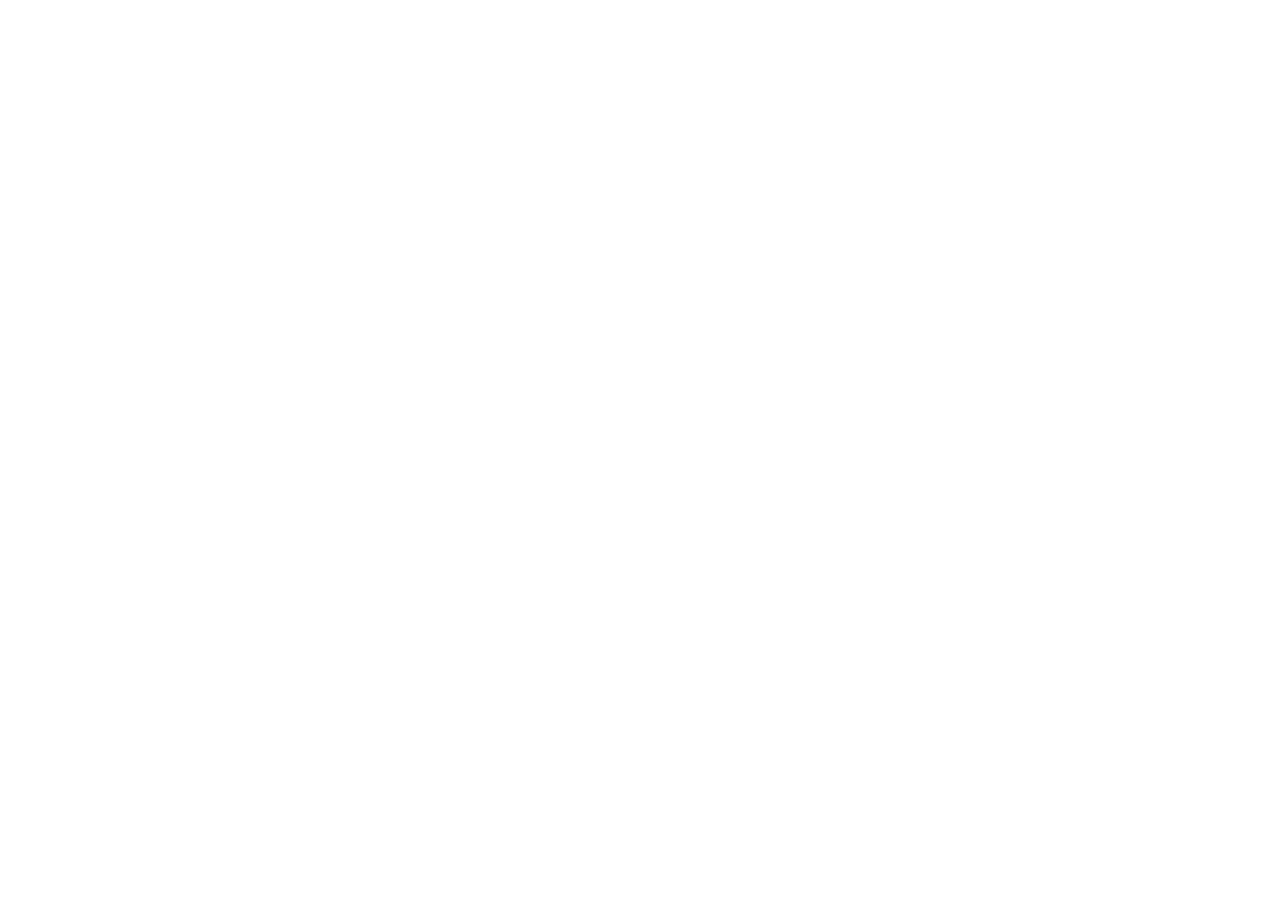
==== end.html @ 5c6ab71b "Add end.html boilerplate" ====
<!DOCTYPE html>
<html lang="en">
  <head>
    <meta charset="UTF-8" />
    <meta http-equiv="X-UA-Compatible" content="IE=edge" />
    <meta name="viewport" content="width=device-width, initial-scale=1.0" />
    <title>Congrats | Review Quiz</title>
  </head>
  <body></body>
</html>
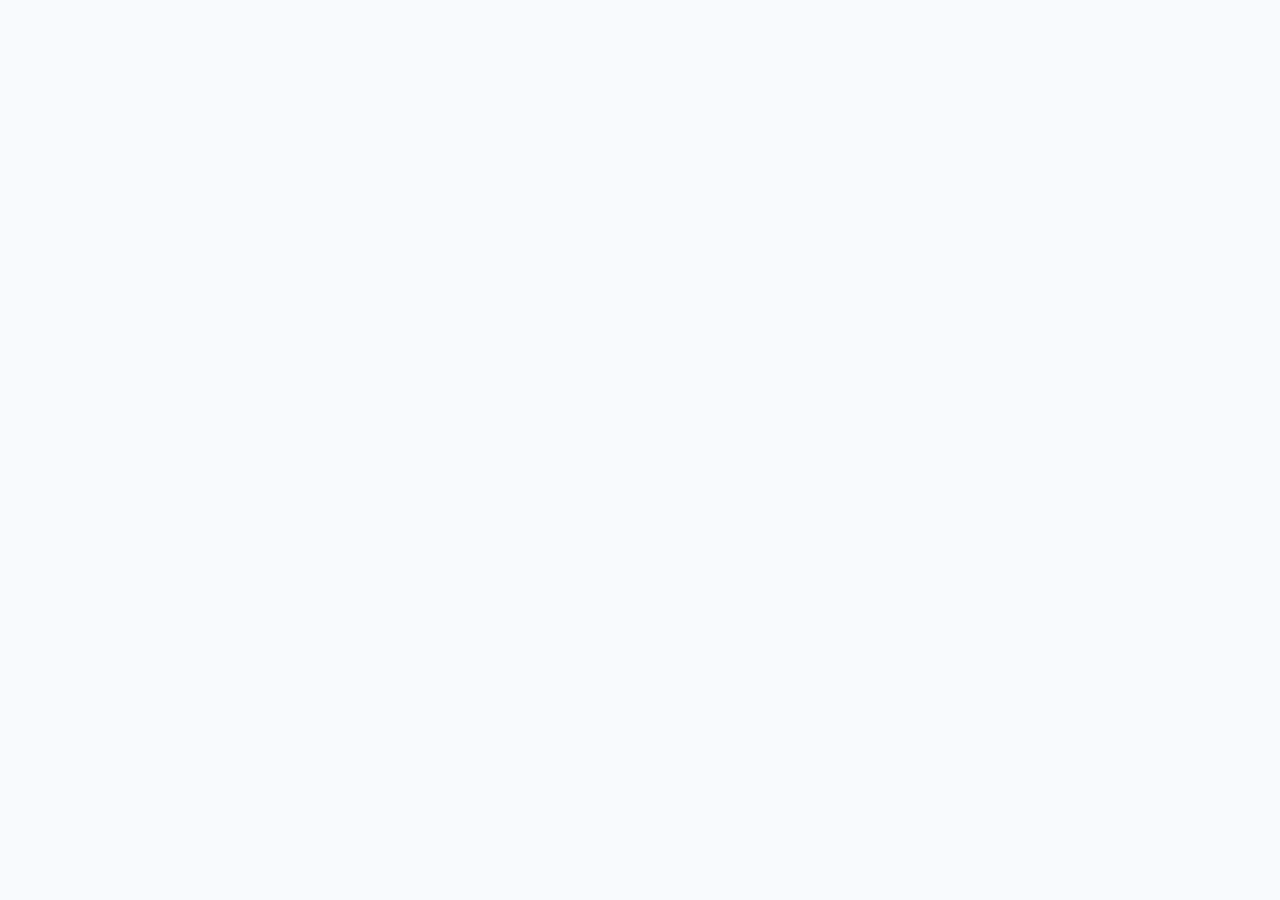
==== commit ece70e86: "Add links to stylesheets and script tag" ====
--- a/end.html
+++ b/end.html
@@ -5,6 +5,9 @@
     <meta http-equiv="X-UA-Compatible" content="IE=edge" />
     <meta name="viewport" content="width=device-width, initial-scale=1.0" />
     <title>Congrats | Review Quiz</title>
+    <link rel="stylesheet" href="reset.css" />
+    <link rel="stylesheet" href="app.css" />
   </head>
   <body></body>
+  <script src="end.js"></script>
 </html>
--- a/app.css
+++ b/app.css
@@ -0,0 +1,77 @@
+:root {
+  background-color: #f8fafd;
+  font-size: 62.5%;
+
+  --navy: #000080;
+  --orange: #e58207;
+}
+/* Global */
+
+body {
+  text-align: center;
+  color: var(--navy);
+}
+
+a {
+  text-decoration: none;
+}
+
+h1,
+h2 {
+  font-size: 3.5rem;
+}
+
+h1,
+h2,
+h3 {
+  padding-bottom: 1rem;
+}
+
+/* Utility-first CSS */
+.container {
+  width: 100vw;
+  height: 100vh;
+  max-width: 80rem;
+  margin: 0 auto;
+  display: flex;
+  justify-content: center;
+  align-items: center;
+}
+
+.container > * {
+  width: 100%;
+}
+
+.flex {
+  display: flex;
+}
+
+.flex-column {
+  flex-direction: column;
+}
+
+.flex-center {
+  justify-content: center;
+  align-items: center;
+}
+
+.btn {
+  font-size: 1.8rem;
+  color: var(--navy);
+  border: 0.1rem solid var(--orange);
+  width: 13rem;
+  padding: 1rem 0;
+  margin-bottom: 1.5rem;
+}
+
+.justify-center {
+  justify-content: center;
+}
+
+.padding-sides {
+  padding: 0 2rem;
+}
+
+.justify-between {
+  justify-content: space-between;
+}
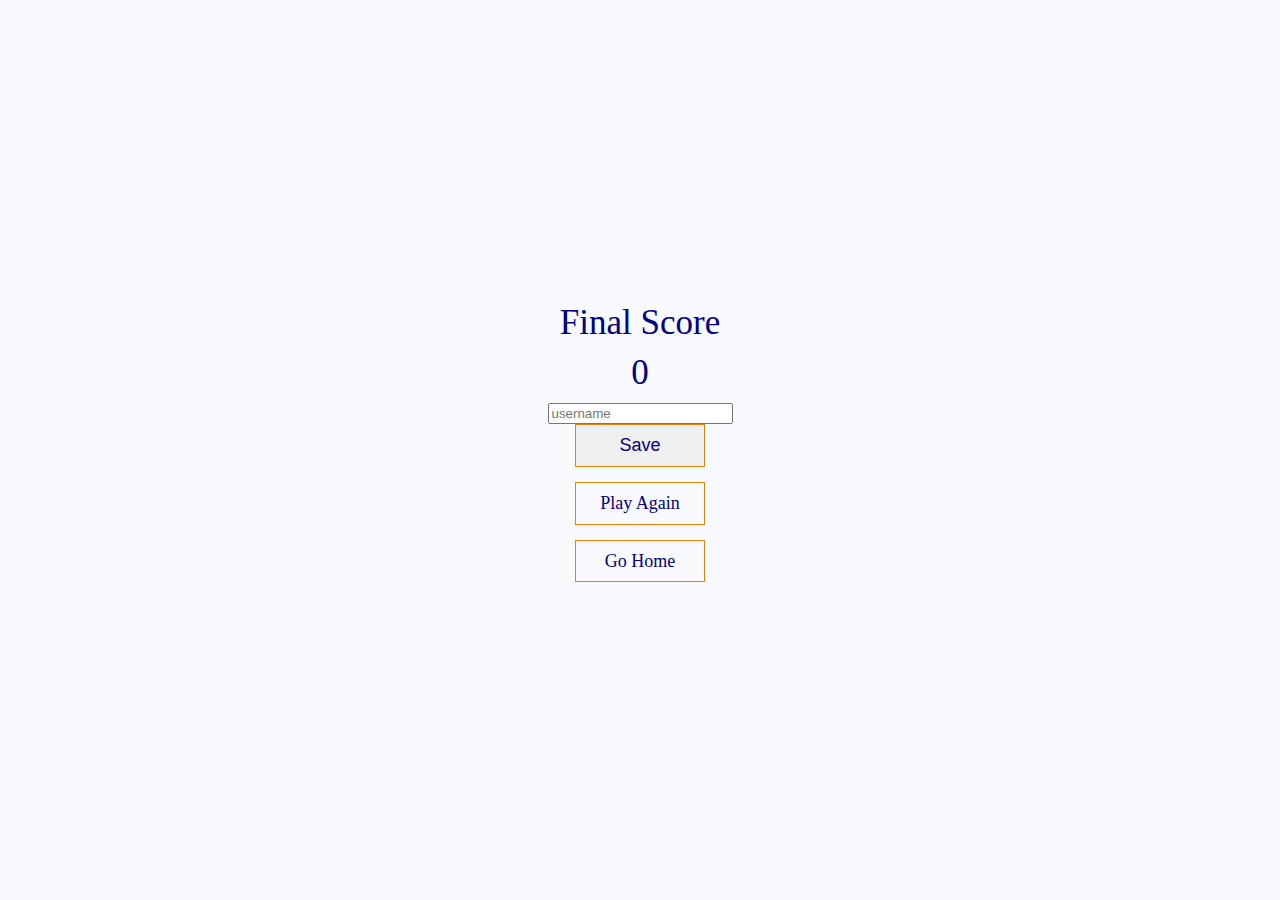
==== commit 07095bf2: "Add end page content" ====
--- a/end.html
+++ b/end.html
@@ -8,6 +8,26 @@
     <link rel="stylesheet" href="reset.css" />
     <link rel="stylesheet" href="app.css" />
   </head>
-  <body></body>
+  <body>
+    <main class="container">
+      <section id="end" class="flex flex-column padding-sides">
+        <article>
+          <h1>Final Score</h1>
+          <h2>0</h2>
+        </article>
+        <form class="flex flex-column flex-center">
+          <input
+            type="text"
+            name="username"
+            id="username"
+            placeholder="username"
+          />
+          <button class="btn">Save</button>
+          <a class="btn" href="/game.html">Play Again</a>
+          <a class="btn" href="/index.html">Go Home</a>
+        </form>
+      </section>
+    </main>
+  </body>
   <script src="end.js"></script>
 </html>
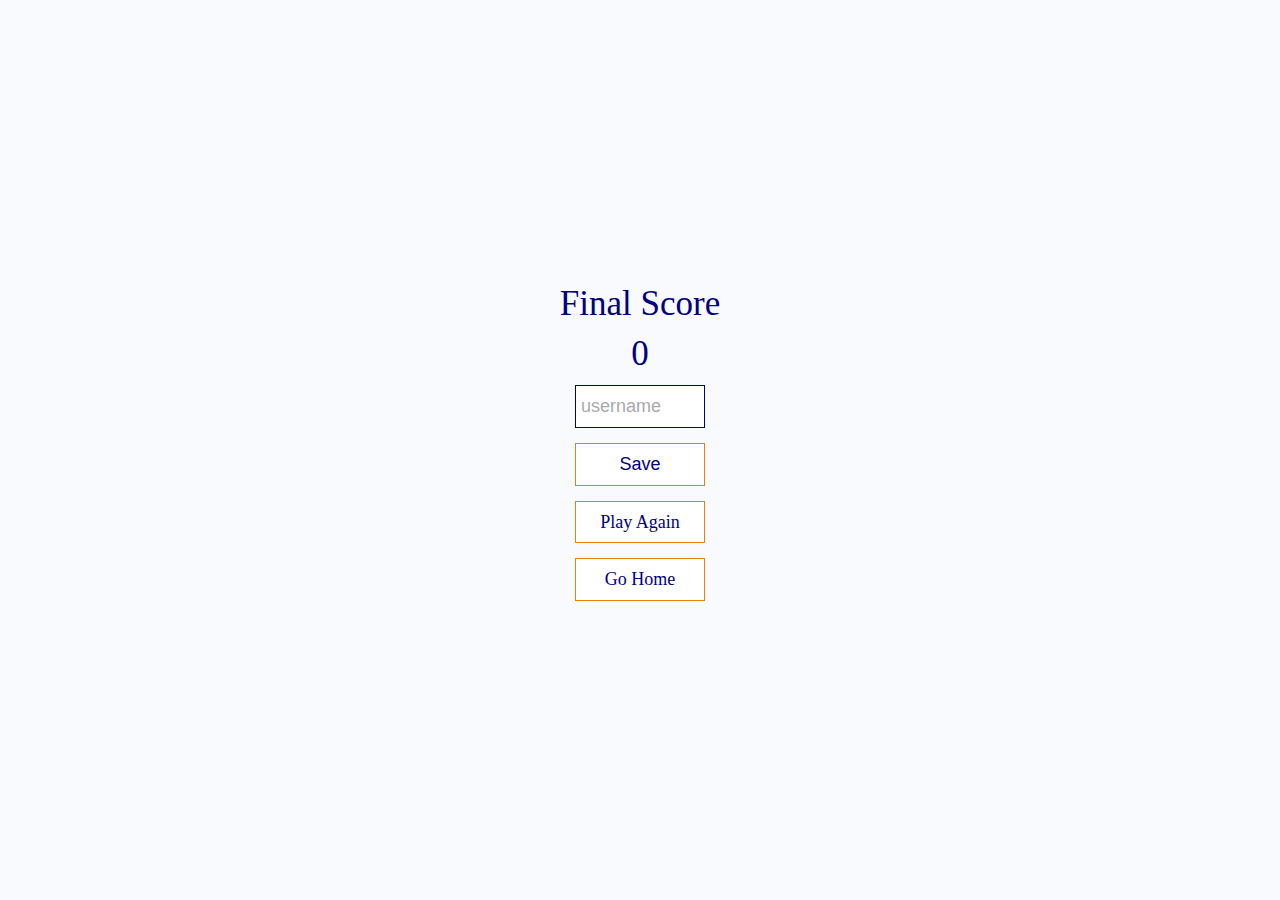
==== commit 2459c6a2: "Add id and disabled attribute to save button" ====
--- a/end.html
+++ b/end.html
@@ -22,7 +22,7 @@
             id="username"
             placeholder="username"
           />
-          <button class="btn">Save</button>
+          <button id="save-score" class="btn" disabled>Save</button>
           <a class="btn" href="/game.html">Play Again</a>
           <a class="btn" href="/index.html">Go Home</a>
         </form>
--- a/app.css
+++ b/app.css
@@ -1,7 +1,7 @@
 :root {
-  background-color: #f8fafd;
+  background-color: var(--soft-blue);
   font-size: 62.5%;
-
+  --soft-blue: #f8fafd;
   --navy: #000080;
   --orange: #e58207;
 }
@@ -25,6 +25,18 @@
 h2,
 h3 {
   padding-bottom: 1rem;
+}
+
+input {
+  width: 13rem;
+  margin-bottom: 1.5rem;
+  padding: 1rem 0.5rem;
+  font-size: 1.8rem;
+  border: 0.1rem solid var(--navy);
+}
+
+input::placeholder {
+  color: #aaa;
 }
 
 /* Utility-first CSS */
@@ -62,6 +74,14 @@
   width: 13rem;
   padding: 1rem 0;
   margin-bottom: 1.5rem;
+  background-color: white;
+}
+
+.btn:hover {
+  cursor: pointer;
+  box-shadow: 0 0.4rem 1.4rem 0 rgba(229, 130, 7, 0.5);
+  transform: translateY(-0.3rem);
+  transition: transform 150ms;
 }
 
 .justify-center {
@@ -75,3 +95,13 @@
 .justify-between {
   justify-content: space-between;
 }
+
+.bottom-margin {
+  margin-bottom: 5rem;
+}
+
+.btn[disabled] {
+  cursor: not-allowed;
+  box-shadow: none;
+  transform: none;
+}
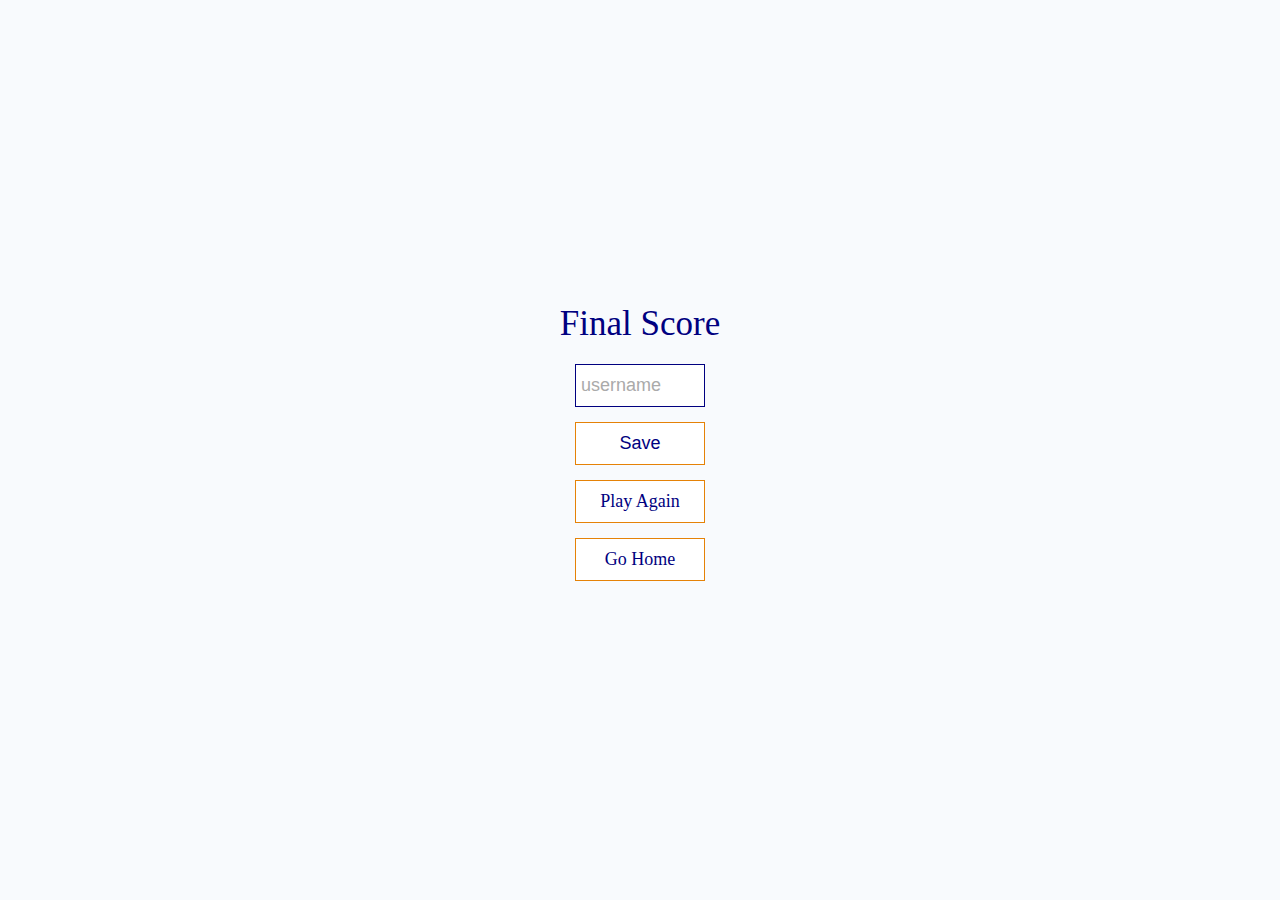
==== commit ab178089: "fix: links are relative to same directory" ====
--- a/end.html
+++ b/end.html
@@ -13,7 +13,7 @@
       <section id="end" class="flex flex-column padding-sides">
         <article>
           <h1>Final Score</h1>
-          <h2>0</h2>
+          <h2 id="finalScore">0</h2>
         </article>
         <form class="flex flex-column flex-center">
           <input
@@ -22,9 +22,9 @@
             id="username"
             placeholder="username"
           />
-          <button id="save-score" class="btn" disabled>Save</button>
-          <a class="btn" href="/game.html">Play Again</a>
-          <a class="btn" href="/index.html">Go Home</a>
+          <button id="saveBtn" class="btn" disabled>Save</button>
+          <a class="btn" href="game.html">Play Again</a>
+          <a class="btn" href="index.html">Go Home</a>
         </form>
       </section>
     </main>
